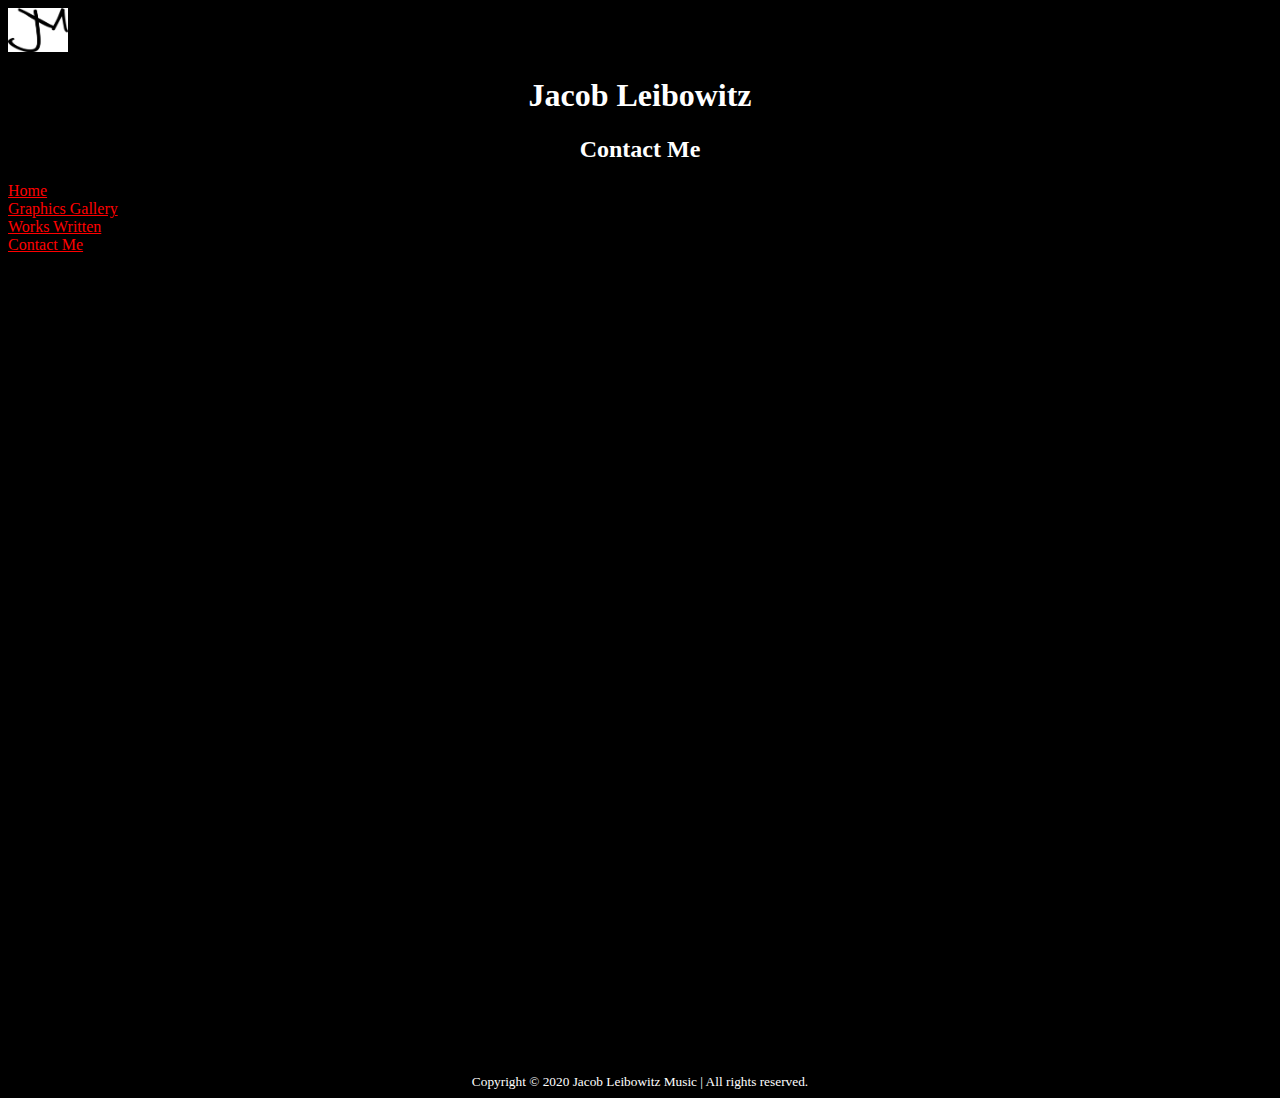
==== contact_form.html @ 9f9e9722 "Add files via upload" ====
<!DOCTYPE html>
<html lang="en"> <!--should I include a country code?-->
<head>
<meta charset="utf-8">
<title>Contact Me, Jacob Leibowitz Music</title>
<link rel="stylesheet" type="text/css" href="externalcss.css">
</head>
<body>
<a href="index.html">
<img title="To the home page." src="media/jlm_stylized_white_square.png" width="60" alt="Jacob Leibowitz Music logo">
</a>
<div id="heading">
	<h1>Jacob Leibowitz</h1>
	<h2>Contact Me</h2>
	</div>
<div id="menu"><!--my menu items-->
<a href="index.html">Home</a><br><!--get rid of on the home page?-->
<a href="graphics_gallery.html">Graphics Gallery</a><br>
<a href="works_written.html">Works Written</a><br>
<a href="contact_form.html">Contact Me</a><br>
<!--<a href="#listen">Listen</a> (see if you can smooth this scrolling) -->
</div>

<iframe class=embeded-form src="https://docs.google.com/forms/d/e/1FAIpQLScsneHKInDXakBTScmSIAjjc3KCU1HrULclWwXBqzExDMlxdA/viewform?embedded=true" width="640" height="818" frameborder="0" marginheight="0" marginwidth="0">Loading…</iframe>
<footer id="copyright"> <small>Copyright &copy; 2020 Jacob Leibowitz Music | All rights reserved.</small> </footer>
</body>
</html>
---- externalcss.css ----
/*applies to all*/
body{background-color:black;}
body{color:white;}
a{color:red;}
#heading{text-align:center;} /*switch from id heading to make them id "header" I think it may just be easier if it is the standard*/
#copyright{text-align:center;}

/*multiple pages (it applies to)*/
.embeded-form{
display:block;
margin-left:auto;
margin-right:auto;
}
/*index (it applies to)*/
#headshot-2019{
display:block;
margin-left:auto;
margin-right:auto;
}
.bio{text-align:center;}

/*note I have not yet added Graphics gallery to this*/
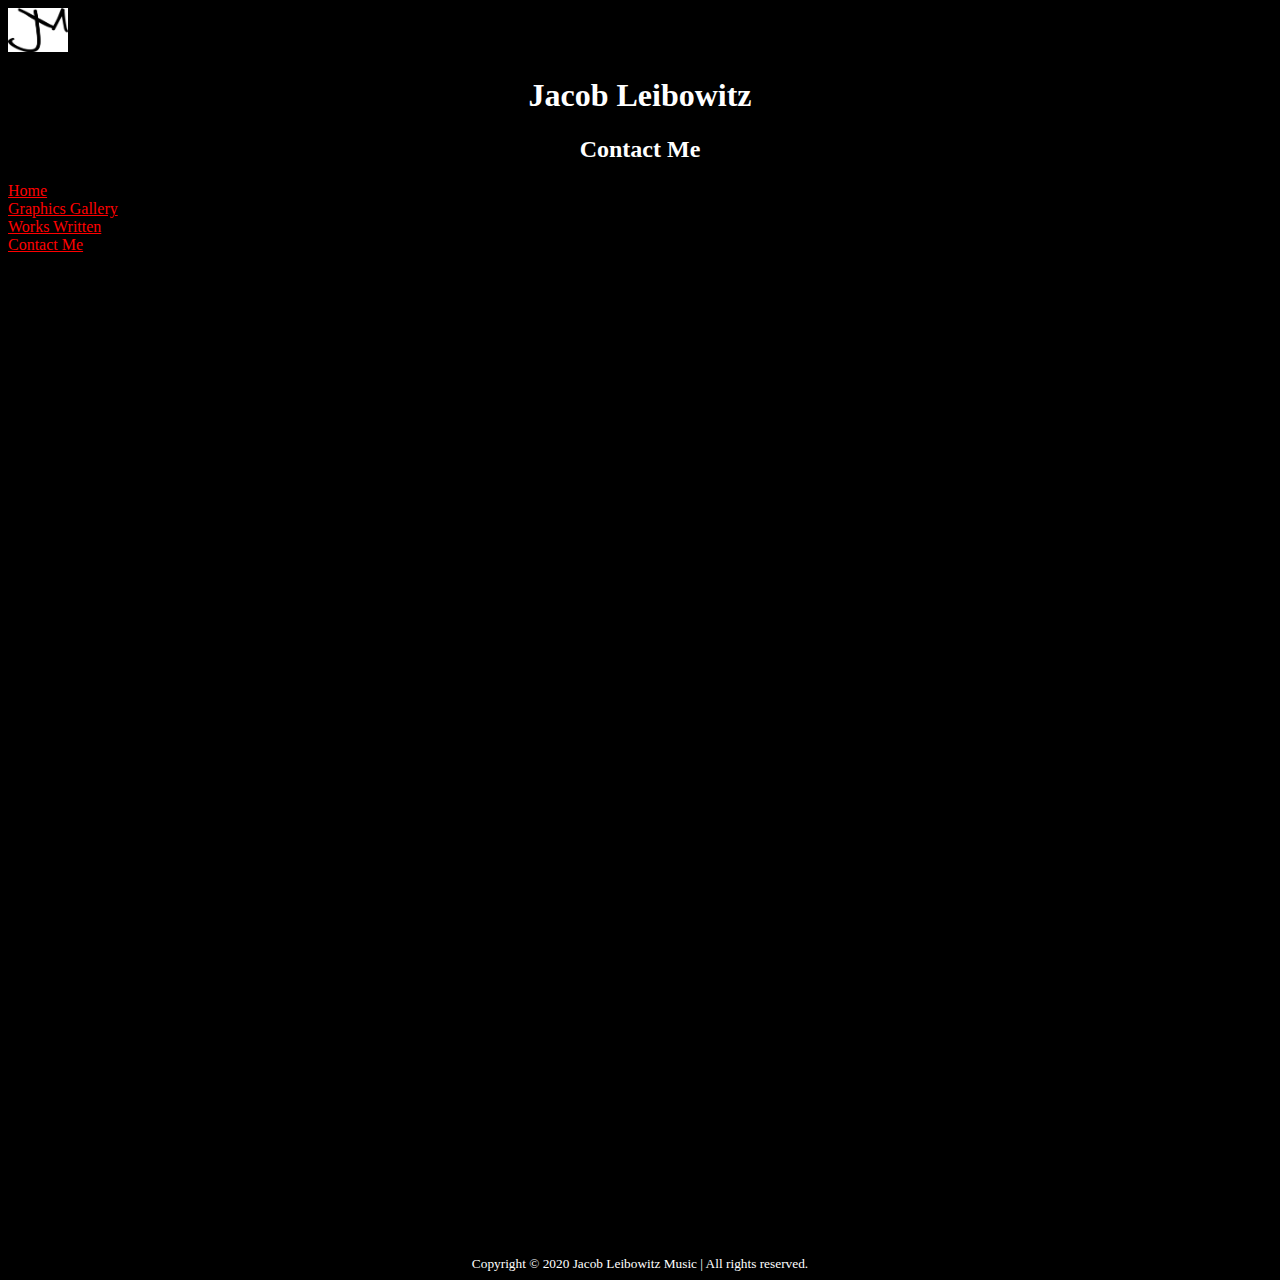
==== commit d398d391: "Add files via upload" ====
--- a/contact_form.html
+++ b/contact_form.html
@@ -2,6 +2,7 @@
 <html lang="en"> <!--should I include a country code?-->
 <head>
 <meta charset="utf-8">
+<meta name="viewport" content="width=device-width, initial-scale=1.0">
 <title>Contact Me, Jacob Leibowitz Music</title>
 <link rel="stylesheet" type="text/css" href="externalcss.css">
 </head>
@@ -21,7 +22,7 @@
 <!--<a href="#listen">Listen</a> (see if you can smooth this scrolling) -->
 </div>
 
-<iframe class=embeded-form src="https://docs.google.com/forms/d/e/1FAIpQLScsneHKInDXakBTScmSIAjjc3KCU1HrULclWwXBqzExDMlxdA/viewform?embedded=true" width="640" height="818" frameborder="0" marginheight="0" marginwidth="0">Loading…</iframe>
+<iframe class=embeded-form src="https://docs.google.com/forms/d/e/1FAIpQLScsneHKInDXakBTScmSIAjjc3KCU1HrULclWwXBqzExDMlxdA/viewform?embedded=true" height="1000" frameborder="0" marginheight="0" marginwidth="0">Loading…</iframe>
 <footer id="copyright"> <small>Copyright &copy; 2020 Jacob Leibowitz Music | All rights reserved.</small> </footer>
 </body>
 </html>--- a/externalcss.css
+++ b/externalcss.css
@@ -18,5 +18,5 @@
 margin-right:auto;
 }
 .bio{text-align:center;}
-
+#listen_header{text-align:center;}
 /*note I have not yet added Graphics gallery to this*/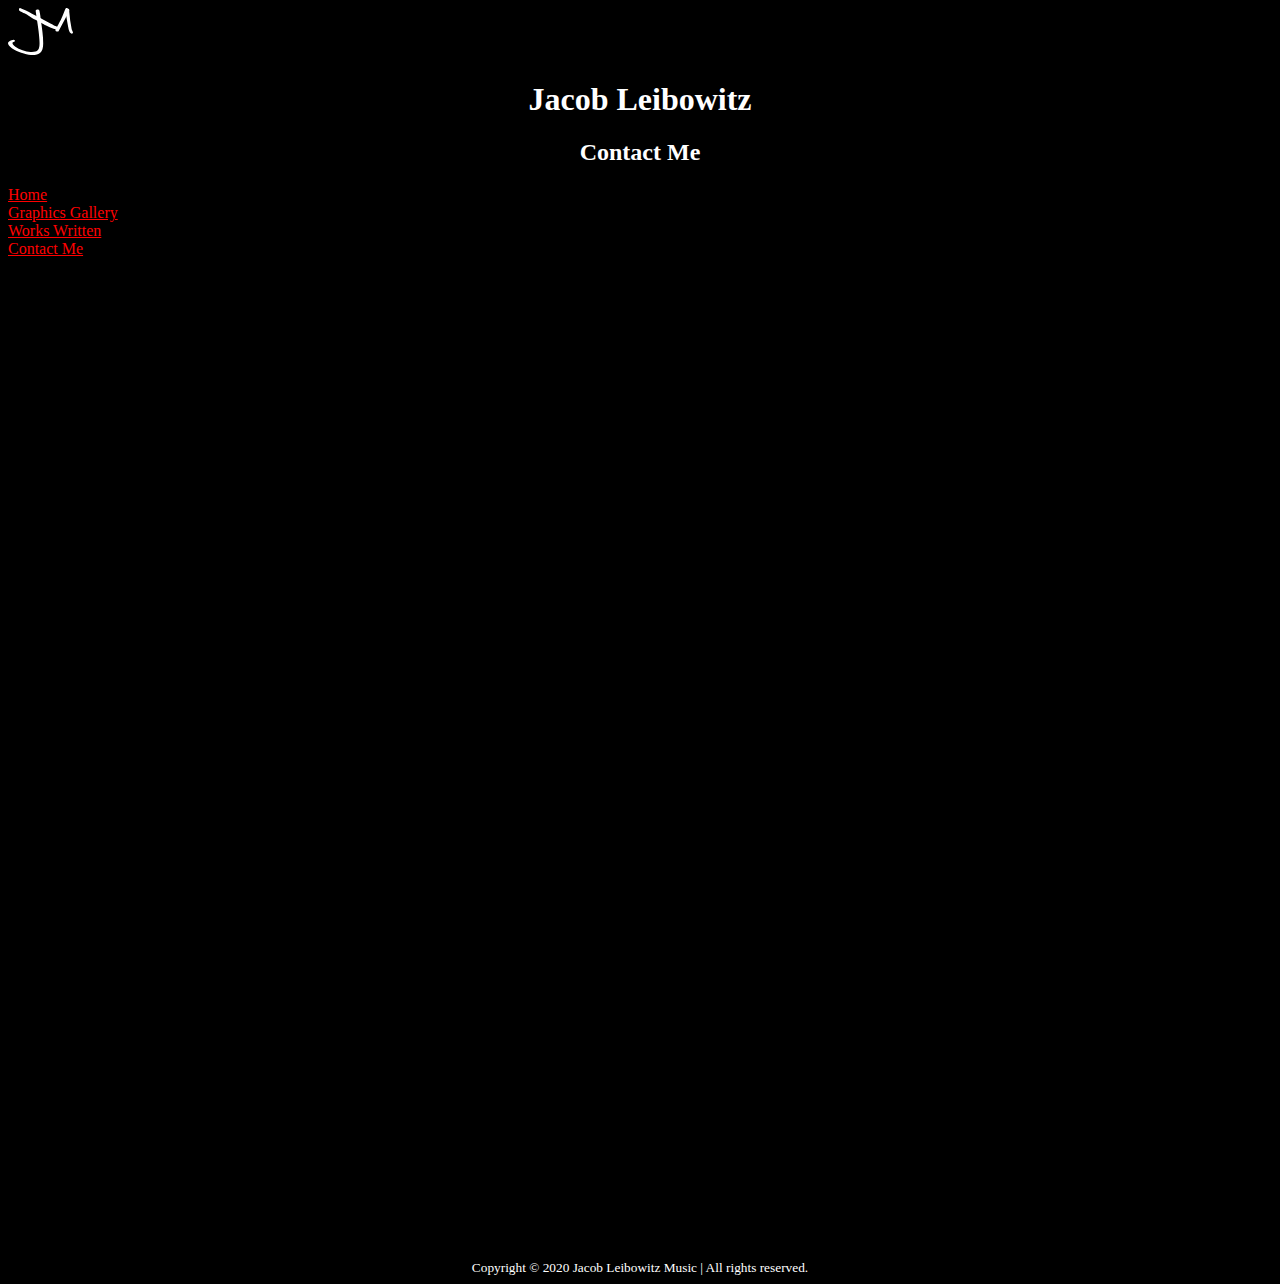
==== commit 3a1202f2: "Add files via upload" ====
--- a/contact_form.html
+++ b/contact_form.html
@@ -8,7 +8,7 @@
 </head>
 <body>
 <a href="index.html">
-<img title="To the home page." src="media/jlm_stylized_white_square.png" width="60" alt="Jacob Leibowitz Music logo">
+<img title="To the home page." src="media/jlm-logo-white.svg" width="65px" alt="Jacob Leibowitz Music logo">
 </a>
 <div id="heading">
 	<h1>Jacob Leibowitz</h1>
@@ -22,7 +22,7 @@
 <!--<a href="#listen">Listen</a> (see if you can smooth this scrolling) -->
 </div>
 
-<iframe class=embeded-form src="https://docs.google.com/forms/d/e/1FAIpQLScsneHKInDXakBTScmSIAjjc3KCU1HrULclWwXBqzExDMlxdA/viewform?embedded=true" height="1000" frameborder="0" marginheight="0" marginwidth="0">Loading…</iframe>
+<iframe class=embeded-form src="https://docs.google.com/forms/d/e/1FAIpQLScsneHKInDXakBTScmSIAjjc3KCU1HrULclWwXBqzExDMlxdA/viewform?embedded=true" width="90%" height="1000" frameborder="0" marginheight="0" marginwidth="0">Loading…</iframe>
 <footer id="copyright"> <small>Copyright &copy; 2020 Jacob Leibowitz Music | All rights reserved.</small> </footer>
 </body>
 </html>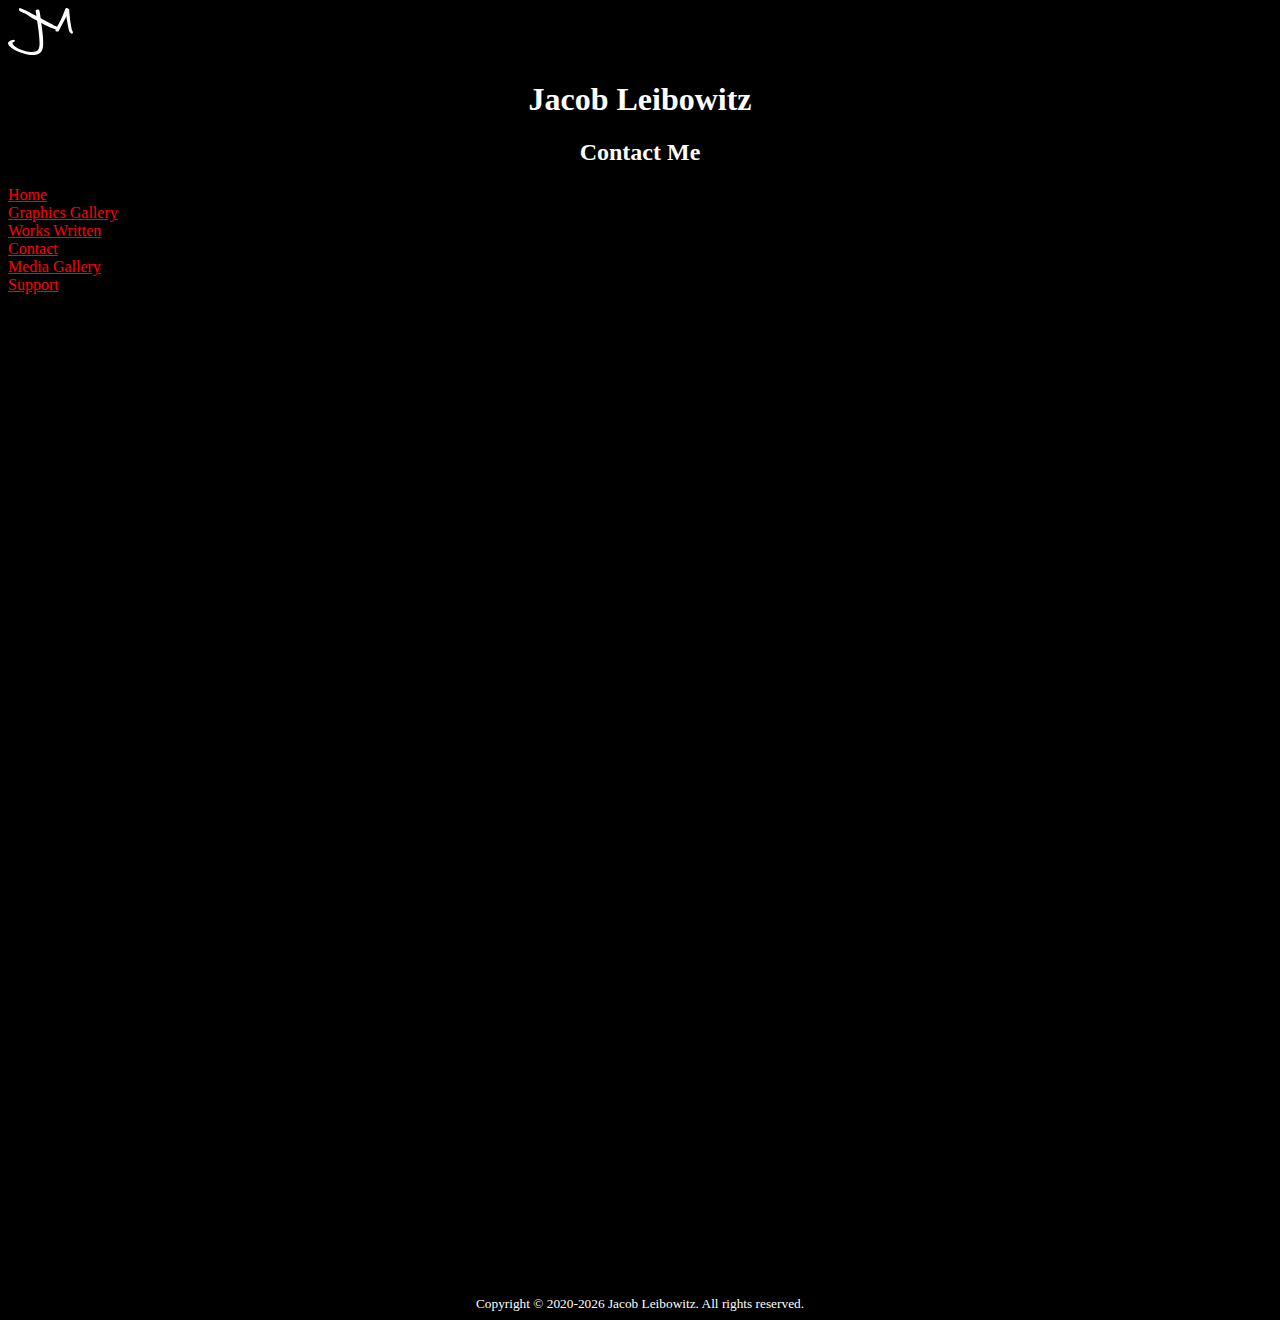
==== commit 120804f7: "Add files via upload" ====
--- a/contact_form.html
+++ b/contact_form.html
@@ -14,15 +14,18 @@
 	<h1>Jacob Leibowitz</h1>
 	<h2>Contact Me</h2>
 	</div>
-<div id="menu"><!--my menu items-->
-<a href="index.html">Home</a><br><!--get rid of on the home page?-->
-<a href="graphics_gallery.html">Graphics Gallery</a><br>
-<a href="works_written.html">Works Written</a><br>
-<a href="contact_form.html">Contact Me</a><br>
-<!--<a href="#listen">Listen</a> (see if you can smooth this scrolling) -->
+
+<!--my menu items-->
+<div class="menu">
+	<a href="index.html">Home</a><br><!--get rid of on the home page? also should I change the name from landing site to "index in the files or something?-->
+	<a href="graphics_gallery.html">Graphics Gallery</a><br>
+	<a href="works_written.html">Works Written</a><br>
+	<a href="contact_form.html">Contact</a><br>
+	<a href="recordings.html">Media Gallery</a><br>
+	<a href="support.html">Support</a><br><!--see if you can smooth this scrolling-->
 </div>
 
 <iframe class=embeded-form src="https://docs.google.com/forms/d/e/1FAIpQLScsneHKInDXakBTScmSIAjjc3KCU1HrULclWwXBqzExDMlxdA/viewform?embedded=true" width="90%" height="1000" frameborder="0" marginheight="0" marginwidth="0">Loading…</iframe>
-<footer id="copyright"> <small>Copyright &copy; 2020 Jacob Leibowitz Music | All rights reserved.</small> </footer>
+<footer id="copyright"> <small>Copyright &copy; 2020-<script>document.write(new Date().getFullYear())</script> Jacob Leibowitz. All rights reserved.</small> </footer>
 </body>
 </html>--- a/externalcss.css
+++ b/externalcss.css
@@ -4,6 +4,7 @@
 a{color:red;}
 #heading{text-align:center;} /*switch from id heading to make them id "header" I think it may just be easier if it is the standard*/
 #copyright{text-align:center;}
+.centered{text-align:center;}
 
 /*multiple pages (it applies to)*/
 .embeded-form{
@@ -11,12 +12,22 @@
 margin-left:auto;
 margin-right:auto;
 }
+
 /*index (it applies to)*/
 #headshot-2019{
 display:block;
 margin-left:auto;
 margin-right:auto;
 }
-.bio{text-align:center;}
+/* recordings */
 #listen_header{text-align:center;}
+
+/*works writtens(it applies to)*/
+table{width:100%;}
+table, th, td{
+border:1px solid white;
+border-collapse:collapse;
+}
+
+
 /*note I have not yet added Graphics gallery to this*/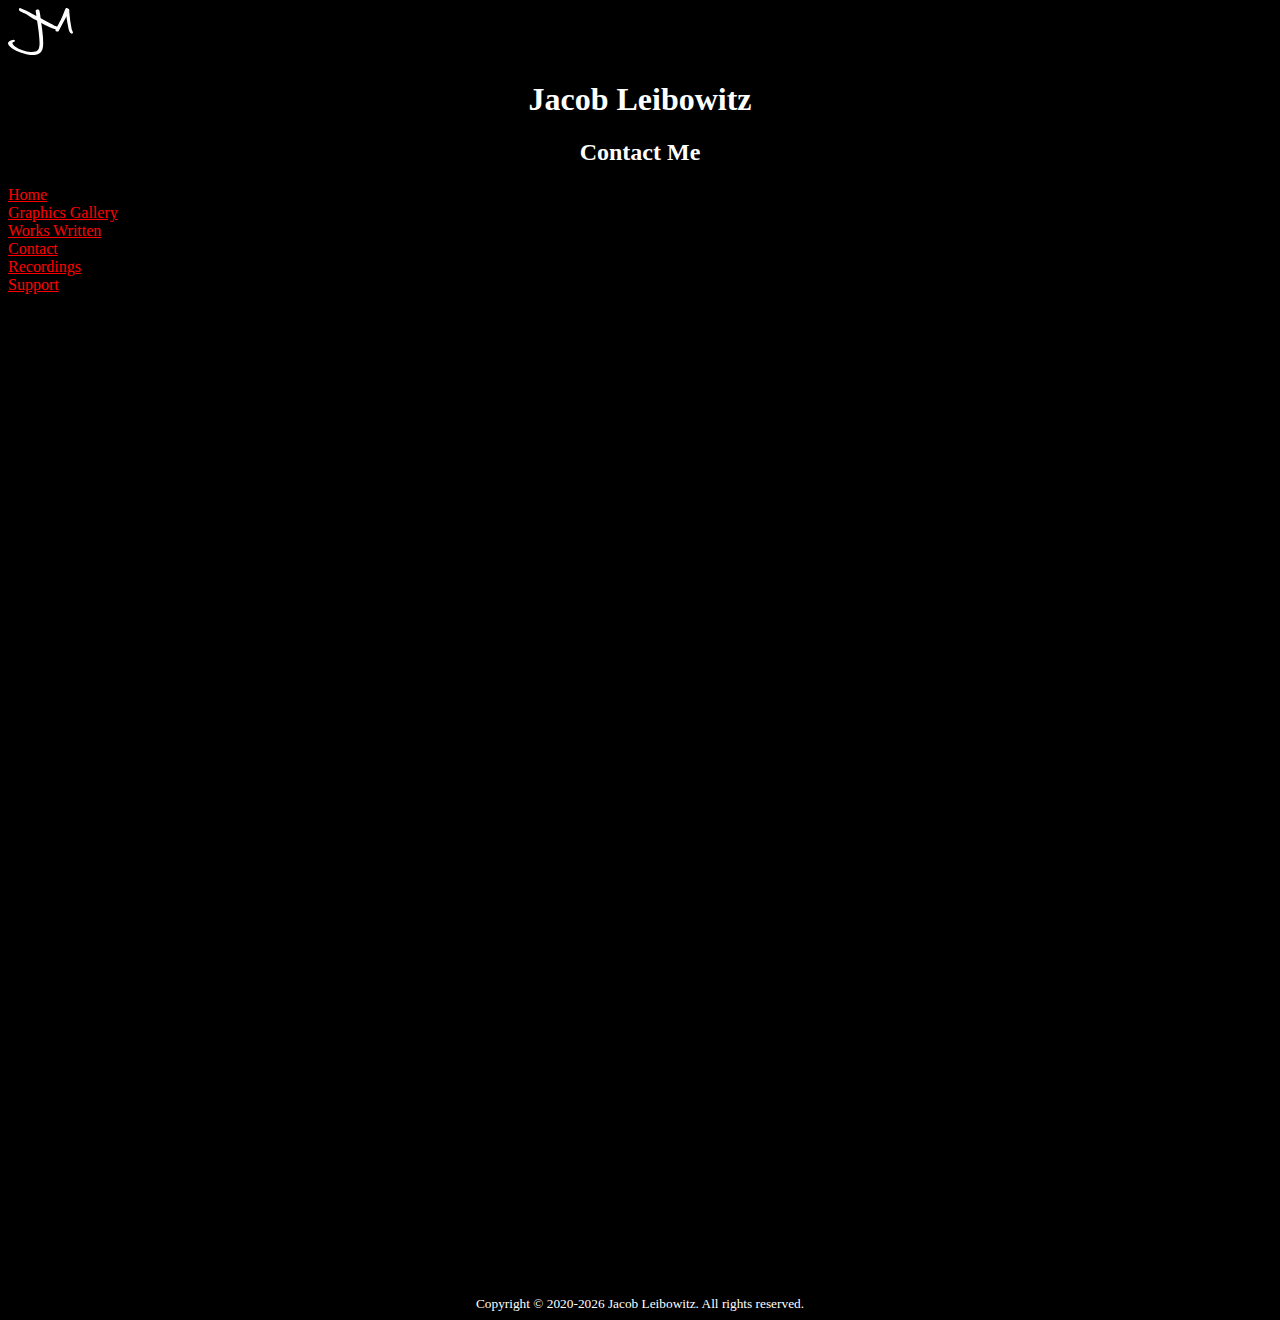
==== commit f3e6f362: "Add files via upload" ====
--- a/contact_form.html
+++ b/contact_form.html
@@ -21,7 +21,7 @@
 	<a href="graphics_gallery.html">Graphics Gallery</a><br>
 	<a href="works_written.html">Works Written</a><br>
 	<a href="contact_form.html">Contact</a><br>
-	<a href="recordings.html">Media Gallery</a><br>
+	<a href="recordings.html">Recordings</a><br>
 	<a href="support.html">Support</a><br><!--see if you can smooth this scrolling-->
 </div>
 
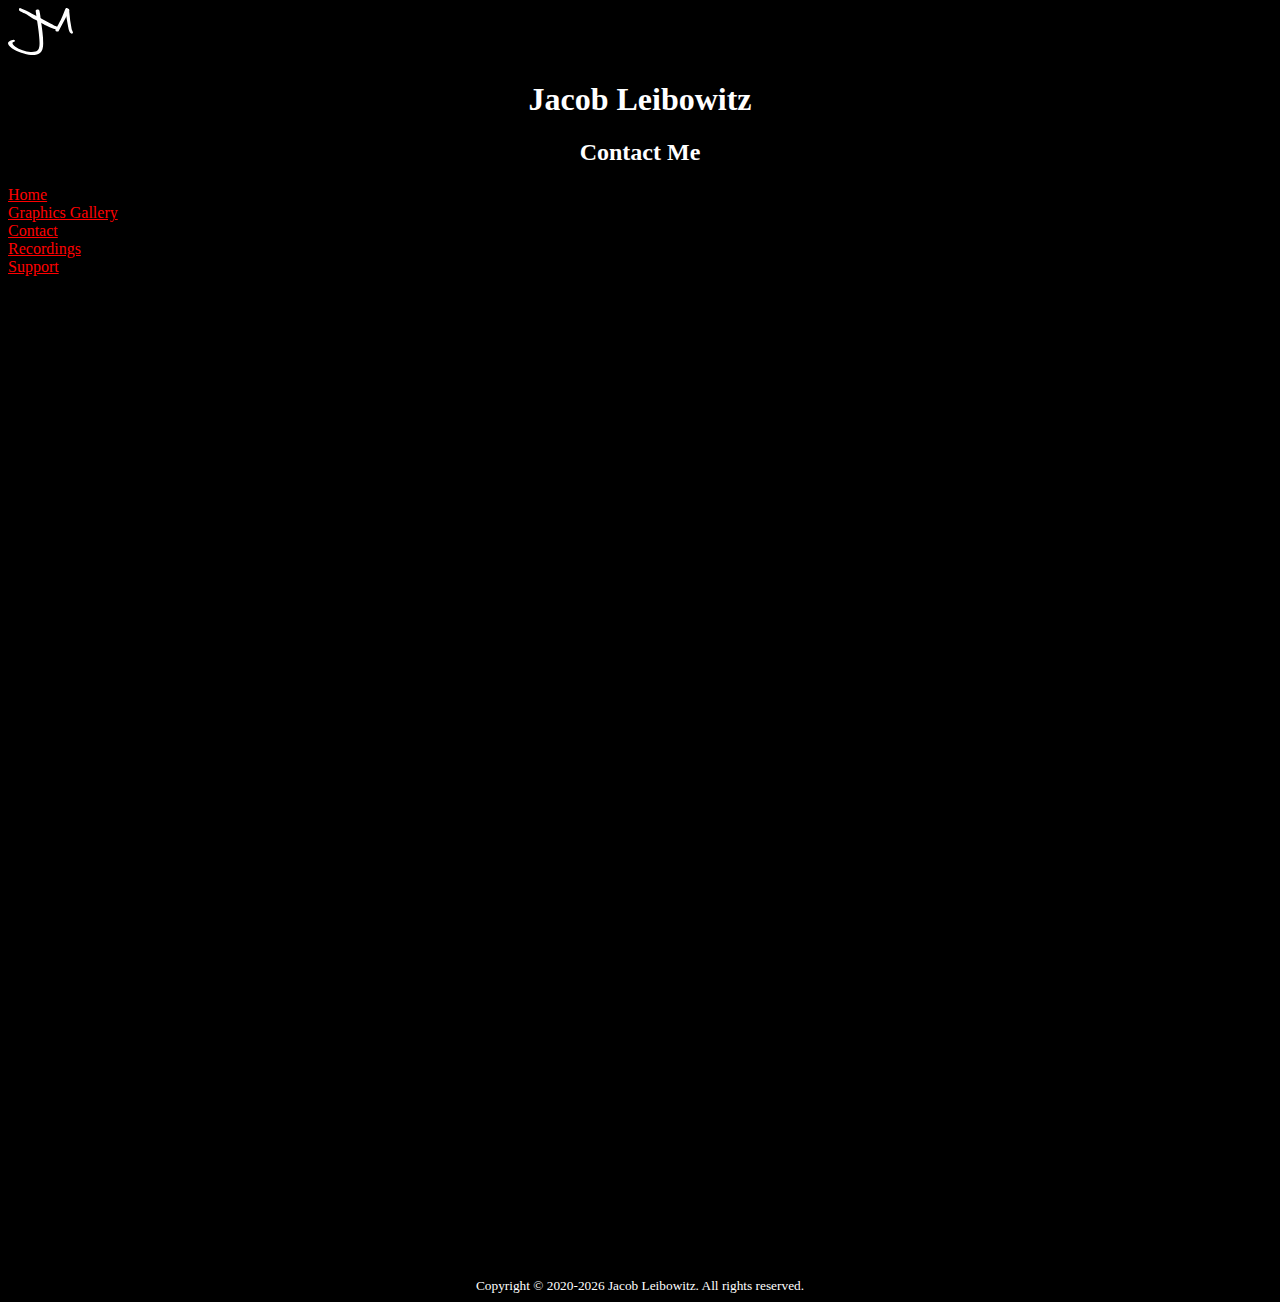
==== commit e5a9f21d: "Took out works written links to other pages" ====
--- a/contact_form.html
+++ b/contact_form.html
@@ -19,10 +19,11 @@
 <div class="menu">
 	<a href="index.html">Home</a><br><!--get rid of on the home page? also should I change the name from landing site to "index in the files or something?-->
 	<a href="graphics_gallery.html">Graphics Gallery</a><br>
-	<a href="works_written.html">Works Written</a><br>
+
 	<a href="contact_form.html">Contact</a><br>
 	<a href="recordings.html">Recordings</a><br>
 	<a href="support.html">Support</a><br><!--see if you can smooth this scrolling-->
+	
 </div>
 
 <iframe class=embeded-form src="https://docs.google.com/forms/d/e/1FAIpQLScsneHKInDXakBTScmSIAjjc3KCU1HrULclWwXBqzExDMlxdA/viewform?embedded=true" width="90%" height="1000" frameborder="0" marginheight="0" marginwidth="0">Loading…</iframe>
--- a/externalcss.css
+++ b/externalcss.css
@@ -14,7 +14,7 @@
 }
 
 /*index (it applies to)*/
-#headshot-2019{
+#headshot{
 display:block;
 margin-left:auto;
 margin-right:auto;
